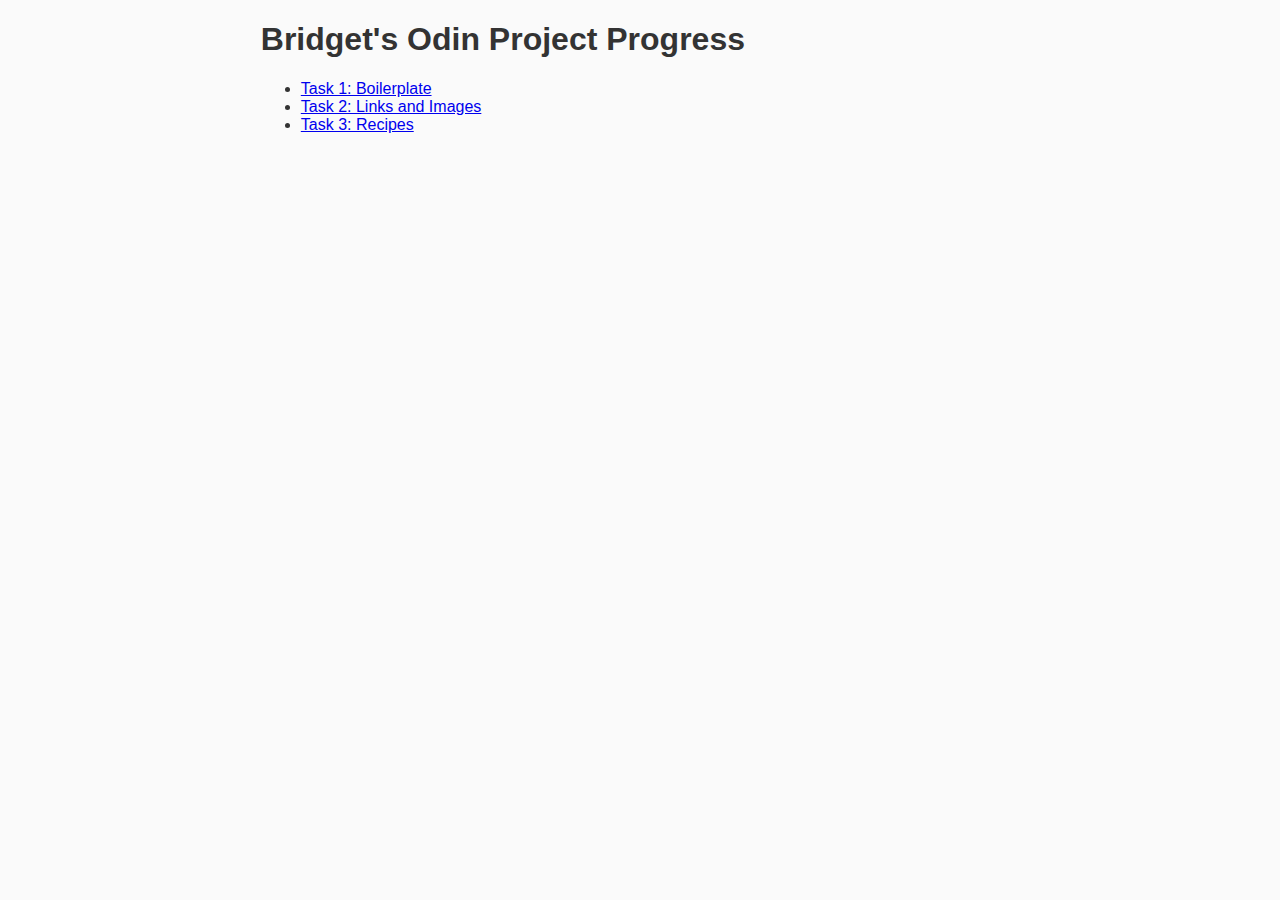
==== index.html @ 139d21db "Task 3" ====
<!DOCTYPE html>
<html>
<head>
    <title>Bridget's Odin Project Progress</title>
    <meta charset="utf-8"/>
</head>
<body>
    <div class="wrapper">
        <div class="content">
            <h1>Bridget's Odin Project Progress</h1>
            <ul>
                <li><a href="./html-boilerplate/index.html">Task 1: Boilerplate</a></li>
                <li><a href="./odin-links-and-images/index.html">Task 2: Links and Images</a></li>
                <li><a href="./odin-recipes/index.html">Task 3: Recipes</a></li>
            </ul>

        </div>
        

    </div> <!-- wrapper -->
</body>
</html>



<style>
    body{
        background: rgb(250,250,250);
        font-family:'Segoe UI', Tahoma, Geneva, Verdana, sans-serif;
    }

    .wrapper{
        margin: 0 auto;
        width: 60%;
    }


    .content{
        color: #333;
    }

</style>
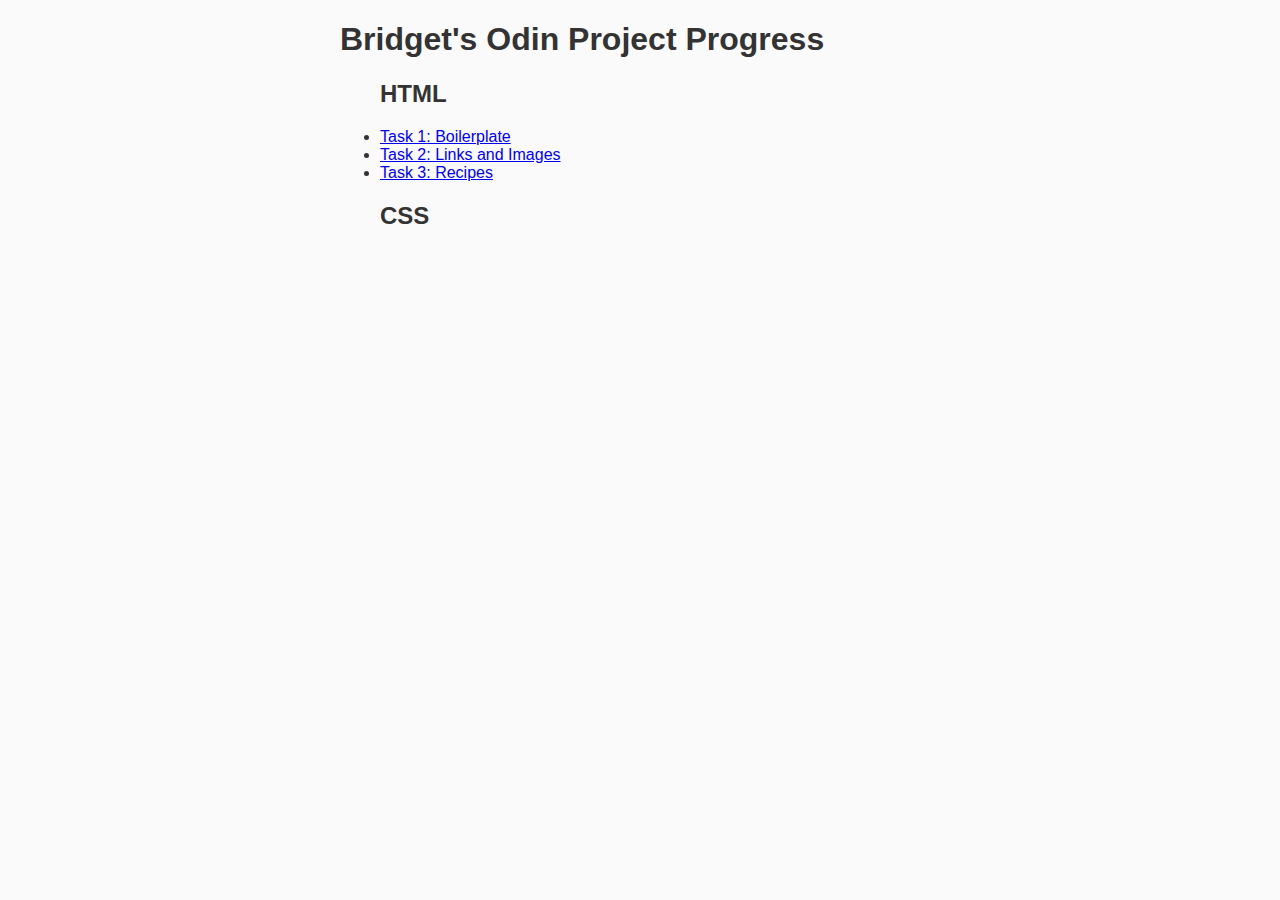
==== commit d4d7aff5: "HTML Complete" ====
--- a/index.html
+++ b/index.html
@@ -3,15 +3,23 @@
 <head>
     <title>Bridget's Odin Project Progress</title>
     <meta charset="utf-8"/>
+    <link rel="stylesheet" href="./style.css">
 </head>
 <body>
     <div class="wrapper">
         <div class="content">
             <h1>Bridget's Odin Project Progress</h1>
             <ul>
-                <li><a href="./html-boilerplate/index.html">Task 1: Boilerplate</a></li>
-                <li><a href="./odin-links-and-images/index.html">Task 2: Links and Images</a></li>
-                <li><a href="./odin-recipes/index.html">Task 3: Recipes</a></li>
+                <h2>HTML</h2>
+                <li><a href="./HTML/html-boilerplate/index.html">Task 1: Boilerplate</a></li>
+                <li><a href="./HTML/odin-links-and-images/index.html">Task 2: Links and Images</a></li>
+                <li><a href="./HTML/odin-recipes/index.html">Task 3: Recipes</a></li>
+            </ul>
+
+            <ul>
+                <h2>CSS</h2>
+
+
             </ul>
 
         </div>
@@ -20,23 +28,3 @@
     </div> <!-- wrapper -->
 </body>
 </html>
-
-
-
-<style>
-    body{
-        background: rgb(250,250,250);
-        font-family:'Segoe UI', Tahoma, Geneva, Verdana, sans-serif;
-    }
-
-    .wrapper{
-        margin: 0 auto;
-        width: 60%;
-    }
-
-
-    .content{
-        color: #333;
-    }
-
-</style>--- a/style.css
+++ b/style.css
@@ -0,0 +1,22 @@
+body{
+    background: rgb(250,250,250);
+    font-family:'Segoe UI', Tahoma, Geneva, Verdana, sans-serif;
+}
+
+.wrapper{
+    margin: 0 auto;
+    width: 600px;
+}
+
+
+.content{
+    color: #333;
+}
+
+
+
+img{
+    width: 200px;
+}
+
+
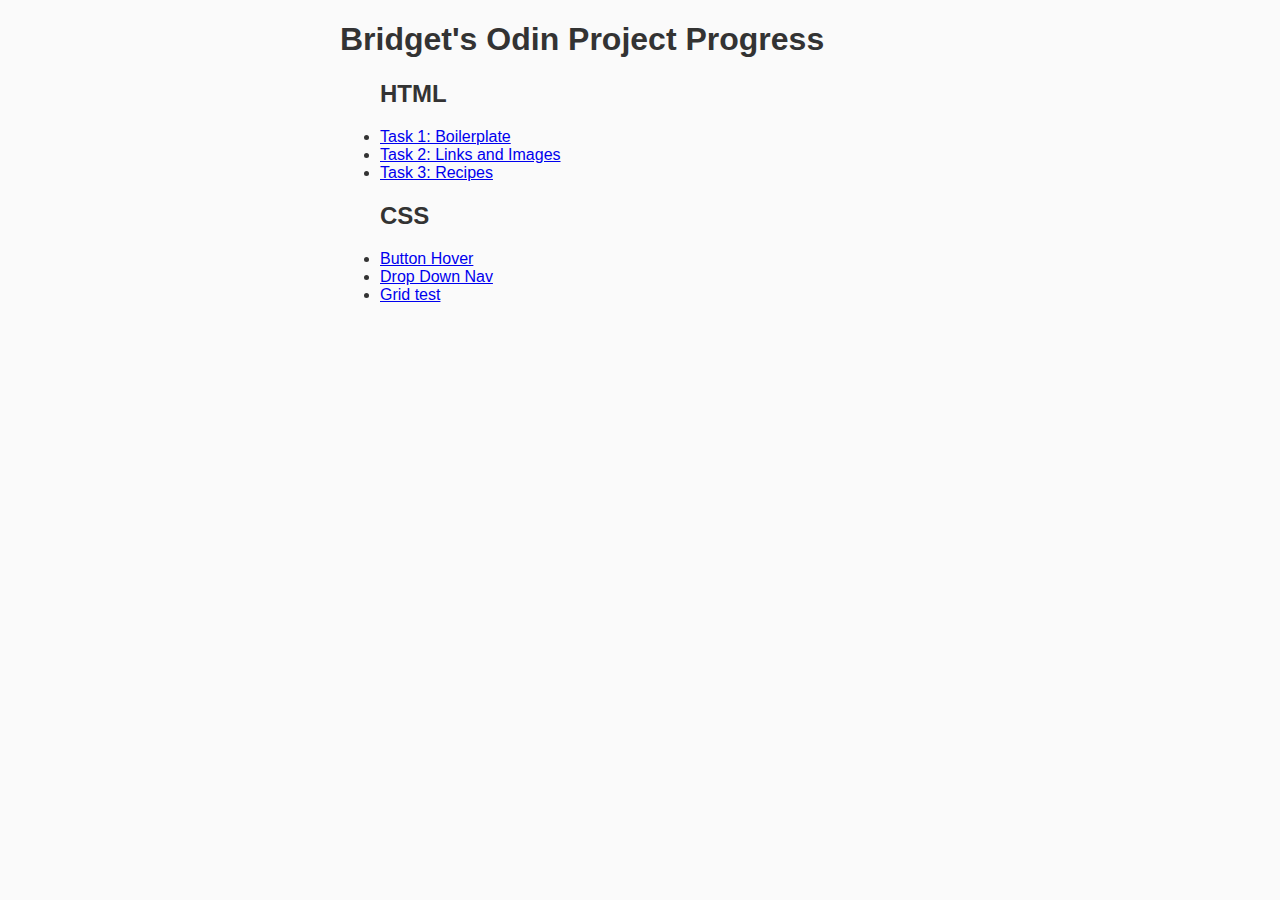
==== commit 55b66fc5: "progress" ====
--- a/index.html
+++ b/index.html
@@ -18,12 +18,14 @@
 
             <ul>
                 <h2>CSS</h2>
-
+                <li><a href="./CSS/buttons-hover/index.html">Button Hover</a></li>
+                <li><a href="./CSS/drop-down/index.html">Drop Down Nav</a></li>
+                <li><a href="./CSS/Grid/index.html">Grid test</a></li>
+                <!-- <li><a href=""></a></li> -->
 
             </ul>
 
         </div>
-        
 
     </div> <!-- wrapper -->
 </body>
